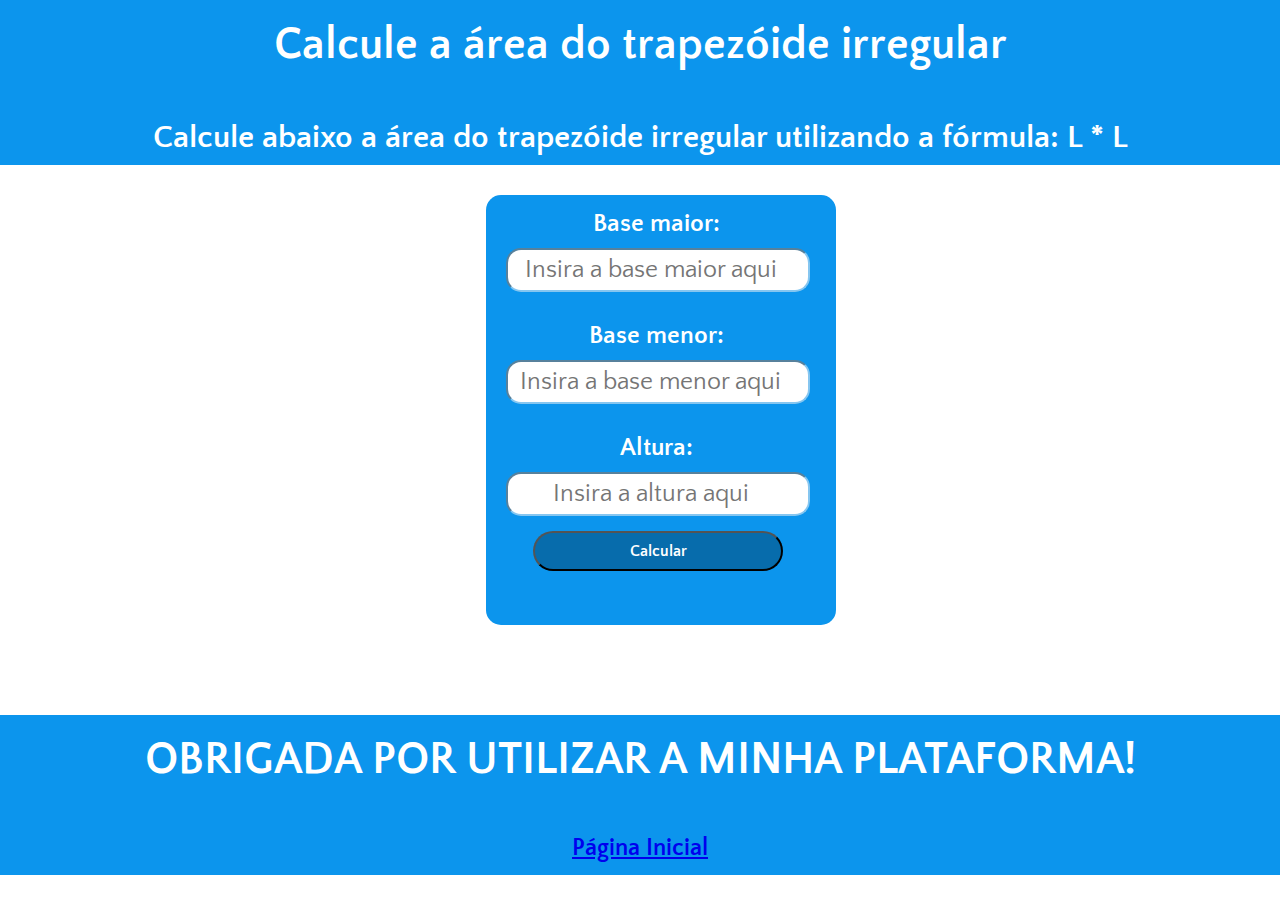
==== ATIVIDADE/trapezoideirregular.html @ 8e603de4 "Add files via upload" ====
<!DOCTYPE html>
<html lang="en">

<head>
    <title>Área do quadrado</title>
    <meta charset="UTF-8">
    <meta name="viewport" content="width=device-width, initial-scale=1.0">
    <meta name="description" content="Aqui está a descrição da página." />
    <meta name="keywords" content="" />
    <link rel="preconnect" href="https://fonts.googleapis.com">
    <link rel="preconnect" href="https://fonts.gstatic.com" crossorigin>
    <link href="https://fonts.googleapis.com/css2?family=Quattrocento+Sans&display=swap" rel="stylesheet">
    <link rel="stylesheet" href="assets/css/estilo5.css">
</head>

<body>

    <div class="container">

        <div class="poc">
            <h2>Calcule a área do trapezóide irregular</h2>
            <h1>Calcule abaixo a área do trapezóide irregular utilizando a fórmula: <span class="geraldo">L * L</span></h1>
        </div>

        <div class="" id="mandada">
        <form method="post" class="row">
              <div class="col-sm-6">
                <label for="base" class="form-label">Base maior:</label>
                <input type="number" class="form-control" id="raio1" name="raio1" placeholder="Insira a base maior aqui" value="" required>
              </div>
              <div class="col-sm-6">
                <label for="basemenor" class="form-label">Base menor:</label>
                <input type="number" class="form-control" id="raio2" name="raio2" placeholder="Insira a base menor aqui" value="" required>
              </div>
              <div class="col-sm-6">
                <label for="altura" class="form-label">Altura:</label>
                <input type="number" class="form-control" id="raio3" name="raio3" placeholder="Insira a altura aqui" value="" required>
              </div>
           
            <div>
                <input type="submit" class="w-100 btn btn-primary btn-lg" id="btnCalc" value="Calcular" />
            </div>

        </form>

        <div class="text-center">
            <h3 id="resultado"></h3>
        </div>
    </div>
</div>

    <script>
        
        document.getElementById("btnCalc").addEventListener("click", function (event) {

        event.preventDefault();
        var raio1= document.getElementById("raio1").value;
        var raio2 = document.getElementById("raio2").value;
        var raio3 = document.getElementById("raio3").value;
        var area = ((raio1 + raio2) * raio3) / 2;
        document.getElementById("resultado").innerHTML = "Resultado: " + area;
});

    

    </script>


    <footer>
       <div class="peba"> <h2 class="despedida"> OBRIGADA POR UTILIZAR A MINHA PLATAFORMA!</h2></div>   
       <p class="pginicial"><a href="index.html">Página Inicial</a></p>
    </footer>
</body>

</html>
---- ATIVIDADE/assets/css/estilo5.css ----
*{
    font-family: 'Quattrocento Sans', sans-serif;
    margin: 0; 
    padding: 0;

 }

h2 {
    text-align: center;
    color: white;
    height: 100px;
    font-size: 45px;
    align-items: center;
    padding: 20px 0 0;
}

body {

}

.poc {
    background: #0C95ED;
    align-items: center;
}

h1 {
    text-align: center;
    color: white;
    background: #0C95ED;
    padding: 0 0 10px 0;
}

.cabeca {
    background: #86c6f0;
    width: 550px;
    height: 110px;
    border-radius: 35px;
    margin-left: 30%;
    
}

#raio1 { 
    border-color: #86c6f0;
    color:black;
    width: 300px;
    height: 40px;
    margin-top: 10px;
    border-radius: 15px;
    font-size: 25px;
    text-align: center;
}

#raio1:hover{
    transition: 0.3s;
    background:#86c6f0;
    opacity: 75%;
}

#raio3 { 
    border-color: #86c6f0;
    color:black;
    width: 300px;
    height: 40px;
    margin-top: 10px;
    border-radius: 15px;
    font-size: 25px;
    text-align: center;
}

#raio3:hover{
    transition: 0.3s;
    background:#86c6f0;
    opacity: 75%;
}

#raio2:hover{
    transition: 0.3s;
    background:#86c6f0;
    opacity: 75%;
}

#btnCalc{
    background: #076cac;
    width: 250px;
    height: 40px;
    border-radius: 60px;
    color: #fff;
    align-items: center;
    justify-content: center;
    margin-left: 47px;
    font-size: medium;
    font-weight: bolder;
}

.row {
    margin-top: 30px;
}
.text-center{
    text-align: center;
}
#resultado {

    margin-top: 15px;
    color: #fff;

}
#raio2 {
    border-radius: 15px;
    font-size: 25px;
    text-align: center;
    border-color: #86c6f0;
    color:black;
    width: 300px;
    height: 40px;
    margin-top: 10px;
}

#btnCalc:hover{
    transition: 0.3s;
    opacity: 85%;
    background: #badff8;
}

.form-label{
    padding-top: 10px;
    color: #fff;
    font-weight: bolder;
}

.col-sm-6 {
    font-family: 'Quattrocento Sans', sans-serif;
    font-size: 25px;
    align-items: center;
    justify-content: center ;
    width: 300px;
    text-align: center; 
    border-radius: 25px;
    margin-left: 5px;
    padding: 15px;
}

#mandada {
    background: #0C95ED;    
    width: 350px;
    height: 420px;
    margin-left: 38%;
    border-radius: 15px;
    align-items: center;
    padding: 0px 0px 10px;

}

footer {
    margin-top: 90px;
    background: #0C95ED;
    height: 160px
}



.peba h2 {
    margin-top: 20px
}

.pginicial {
    text-align: center;
    color: #fff;
    font-weight: bolder;
    text-decoration: underline;
    font-size: 1.5rem;
    cursor: pointer;
}

.pginicial:hover{
    transition: 0.5s;   
    color: #02578b

}

 @import url('https://fonts.googleapis.com/css2?family=Quattrocento+Sans&display=swap');
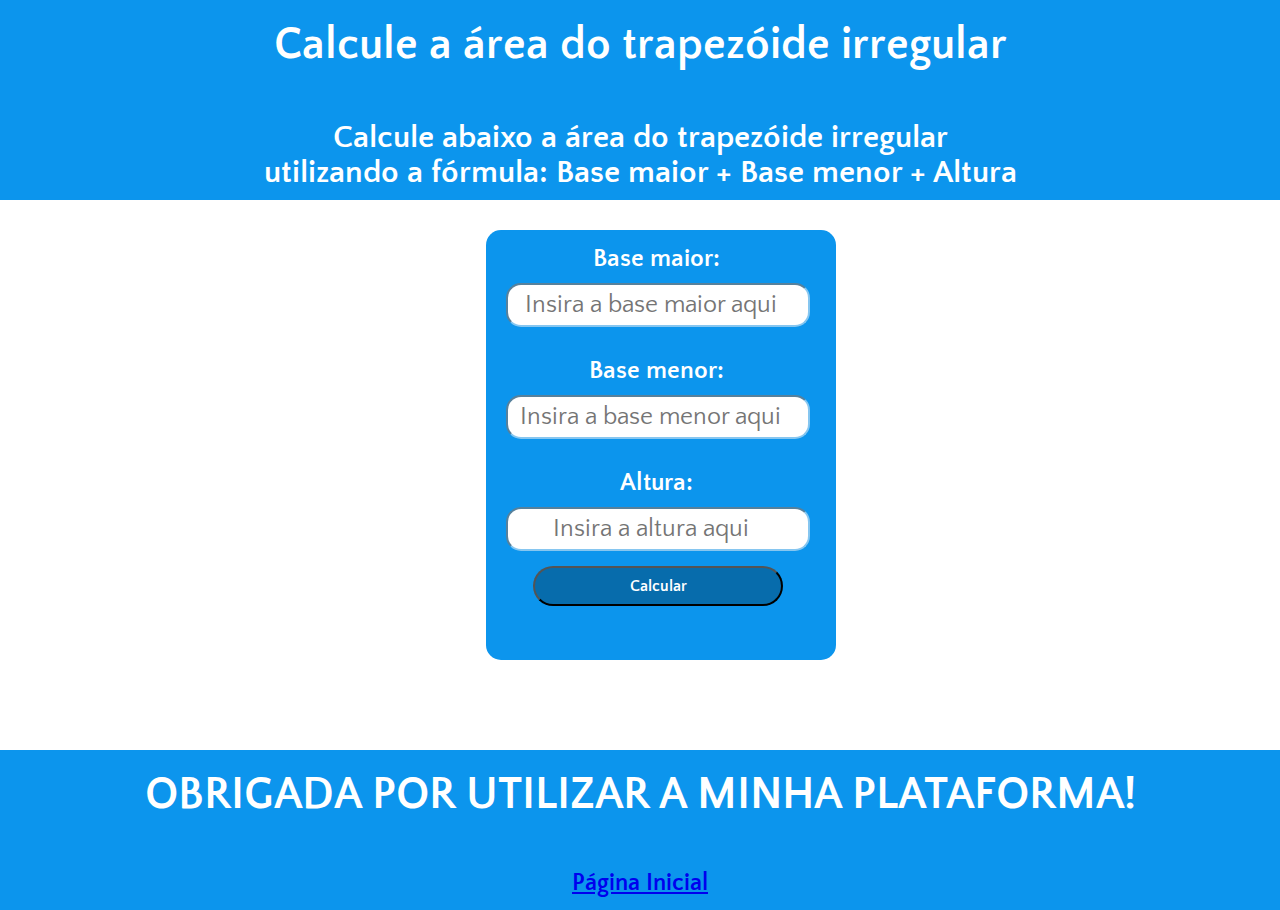
==== commit 7565e77c: "ATUALIZAÇÃO DA CONTA, E DE UM ERRO NO TÍTULO" ====
--- a/ATIVIDADE/trapezoideirregular.html
+++ b/ATIVIDADE/trapezoideirregular.html
@@ -2,7 +2,7 @@
 <html lang="en">
 
 <head>
-    <title>Área do quadrado</title>
+    <title>Área do trapezóide irregular</title>
     <meta charset="UTF-8">
     <meta name="viewport" content="width=device-width, initial-scale=1.0">
     <meta name="description" content="Aqui está a descrição da página." />
@@ -19,7 +19,7 @@
 
         <div class="poc">
             <h2>Calcule a área do trapezóide irregular</h2>
-            <h1>Calcule abaixo a área do trapezóide irregular utilizando a fórmula: <span class="geraldo">L * L</span></h1>
+            <h1>Calcule abaixo a área do trapezóide irregular <br> utilizando a fórmula: <span class="geraldo">Base maior + Base menor + Altura</span></h1>
         </div>
 
         <div class="" id="mandada">
